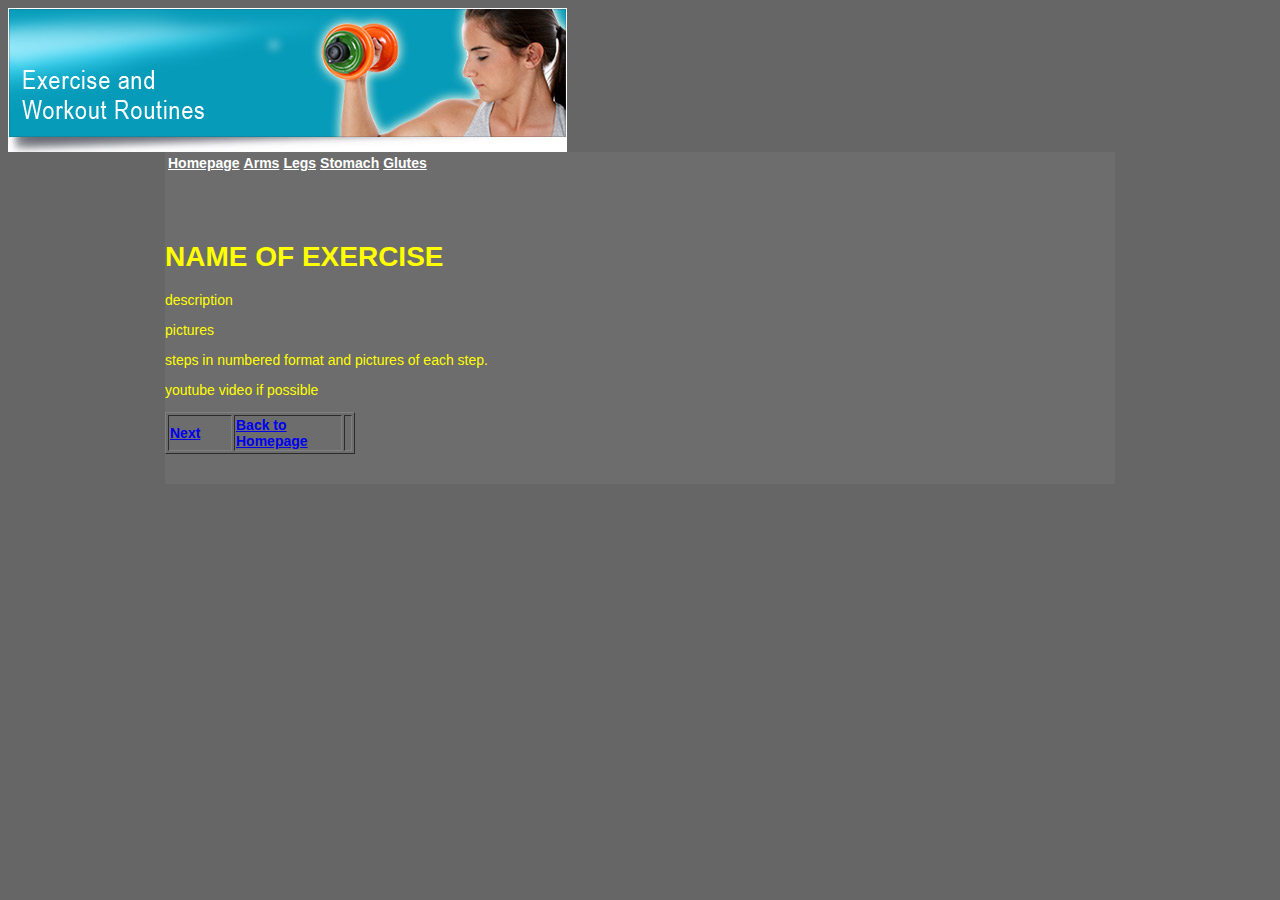
==== arms-workout1.html @ 934e72c0 "Top Level and Secondary Pages" ====
<!DOCTYPE html PUBLIC "-//W3C//DTD XHTML 1.0 Transitional//EN" "http://www.w3.org/TR/xhtml1/DTD/xhtml1-transitional.dtd">
<html xmlns="http://www.w3.org/1999/xhtml"><!-- InstanceBegin template="/Templates/Master Template.dwt" codeOutsideHTMLIsLocked="false" -->
<head>
<meta http-equiv="Content-Type" content="text/html; charset=UTF-8" />
<!-- InstanceBeginEditable name="doctitle" -->
<title>Untitled Document</title>
<!-- InstanceEndEditable -->
<link href="styles.css" rel="stylesheet" type="text/css" /><style type="text/css"> 
.wrapper .wrapper img {
	background-color: #FFF;
}
.wrapper .wrapper {
	background-color: #FFF;
	color: #0F0;
}
</style>
</head>

<body>

<img src="images/welcome-banner.jpg" width="559" height="144" alt="welcome-banner" />
	<div class="wrapper">
    	<div class="navigation"></div>
    	<div class="wrapper"></div>
        <div class="navigation">
<table>
  <tr>
    <td><strong><a href="index.html">Homepage</a></strong></td>
    <td><a href="Arms.html"><strong>Arms</strong></a></td>
    <td><strong><a href="Legs.html">Legs</a></strong></td>
    <td><a href="Stomach.html"><strong>Stomach</strong></a></td>
    <td><strong><a href="Glutes.html">Glutes</a></strong></td>
  </tr>
</table>
        </div>
    	<div class="footer">
		<br/> 
        <br/> 
        <br/> 
		<!-- InstanceBeginEditable name="Introductory Content" -->
		<h1>NAME OF EXERCISE</h1>
		<p>description</p>
		<p>pictures</p>
		<p>steps in numbered format and pictures of each step. </p>
		<p>youtube video if possible</p>
		<table width="0" border="1">
		  <tr>
          <td width="60"><a href="arms-workout2.html"><strong>Next</strong></a></td>
          <td width="104"><strong><a href="index.html">Back to Homepage</a></strong></td>
		    <th width="4" scope="col">&nbsp;</th>
	      </tr>
	    </table>
		<p>&nbsp;</p>
		<!-- InstanceEndEditable -->
    	</div>
	
</body>
<!-- InstanceEnd --></html>
---- styles.css ----
body {
	font-family: Tahoma, Geneva, sans-serif;
	font-size: 14px;
	font-style: normal;
	font-weight: normal;
	color: #0CF;
	text-decoration: none;
	background-color: #666;
	list-style-position: outside;
}
.wrapper {
	width: 950px;
	margin-top: 0px;
	margin-right: auto;
	margin-bottom: 0px;
	margin-left: auto;
	padding-top: 0px;
	padding-right: 0px;
	padding-bottom: 0px;
	padding-left: 0px;
	background-color: #FFF;
}
.wrapper {
	background-color: #6D6D6D;
	width: 950px;
	margin-top: 0px;
	margin-right: auto;
	padding-top: 0px;
	color: #FF0;
}
.navigation table tr td a {
	color: #FFF;
}
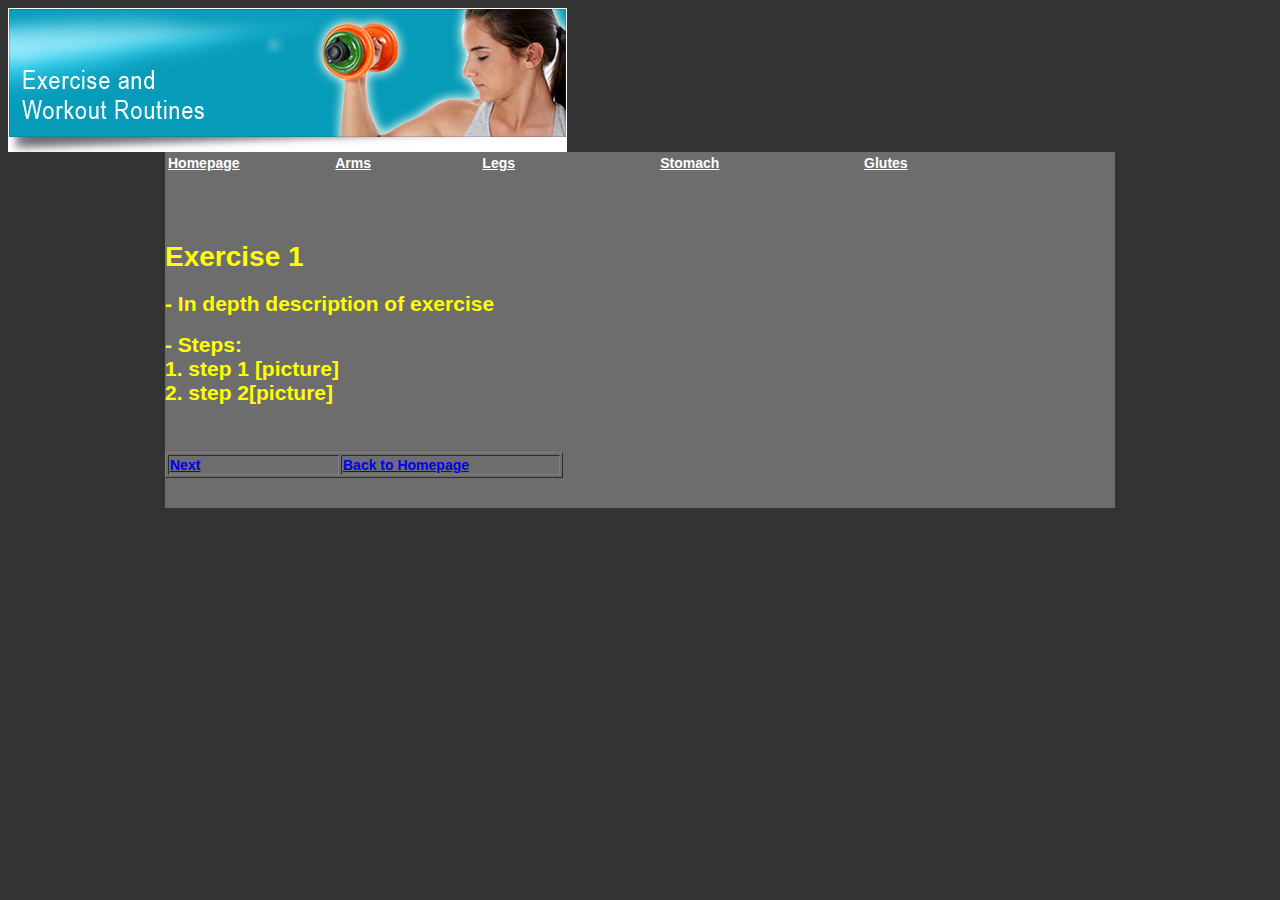
==== commit f3db37c4: "basic template for every page" ====
--- a/arms-workout1.html
+++ b/arms-workout1.html
@@ -7,10 +7,10 @@
 <!-- InstanceEndEditable -->
 <link href="styles.css" rel="stylesheet" type="text/css" /><style type="text/css"> 
 .wrapper .wrapper img {
-	background-color: #FFF;
+	background-color: #333;
 }
 .wrapper .wrapper {
-	background-color: #FFF;
+	background-color: #333;
 	color: #0F0;
 }
 </style>
@@ -23,13 +23,13 @@
     	<div class="navigation"></div>
     	<div class="wrapper"></div>
         <div class="navigation">
-<table>
+<table width="876">
   <tr>
-    <td><strong><a href="index.html">Homepage</a></strong></td>
-    <td><a href="Arms.html"><strong>Arms</strong></a></td>
-    <td><strong><a href="Legs.html">Legs</a></strong></td>
-    <td><a href="Stomach.html"><strong>Stomach</strong></a></td>
-    <td><strong><a href="Glutes.html">Glutes</a></strong></td>
+    <td width="164"><strong><a href="index.html">Homepage</a></strong></td>
+    <td width="144"><a href="Arms.html"><strong>Arms</strong></a></td>
+    <td width="175"><strong><a href="Legs.html">Legs</a></strong></td>
+    <td width="201"><a href="Stomach.html"><strong>Stomach</strong></a></td>
+    <td width="175"><strong><a href="Glutes.html">Glutes</a></strong></td>
   </tr>
 </table>
         </div>
@@ -38,16 +38,17 @@
         <br/> 
         <br/> 
 		<!-- InstanceBeginEditable name="Introductory Content" -->
-		<h1>NAME OF EXERCISE</h1>
-		<p>description</p>
-		<p>pictures</p>
-		<p>steps in numbered format and pictures of each step. </p>
-		<p>youtube video if possible</p>
-		<table width="0" border="1">
+		<h1>Exercise 1</h1>
+        <h2>- In depth description of exercise</h2>
+        <h2>- Steps:<br />
+          1. step 1 [picture]<br />
+          2. step 2[picture] </h2>
+		<p>&nbsp;</p>
+		<table width="398" border="1">
 		  <tr>
-          <td width="60"><a href="arms-workout2.html"><strong>Next</strong></a></td>
-          <td width="104"><strong><a href="index.html">Back to Homepage</a></strong></td>
-		    <th width="4" scope="col">&nbsp;</th>
+          <td width="167"><a href="arms-workout2.html"><strong>Next</strong></a></td>
+          <td width="215"><strong><a href="index.html">Back to Homepage</a></strong></td>
+		    
 	      </tr>
 	    </table>
 		<p>&nbsp;</p>
--- a/styles.css
+++ b/styles.css
@@ -3,9 +3,9 @@
 	font-size: 14px;
 	font-style: normal;
 	font-weight: normal;
-	color: #0CF;
+	color: #FF0;
 	text-decoration: none;
-	background-color: #666;
+	background-color: #333333;
 	list-style-position: outside;
 }
 .wrapper {
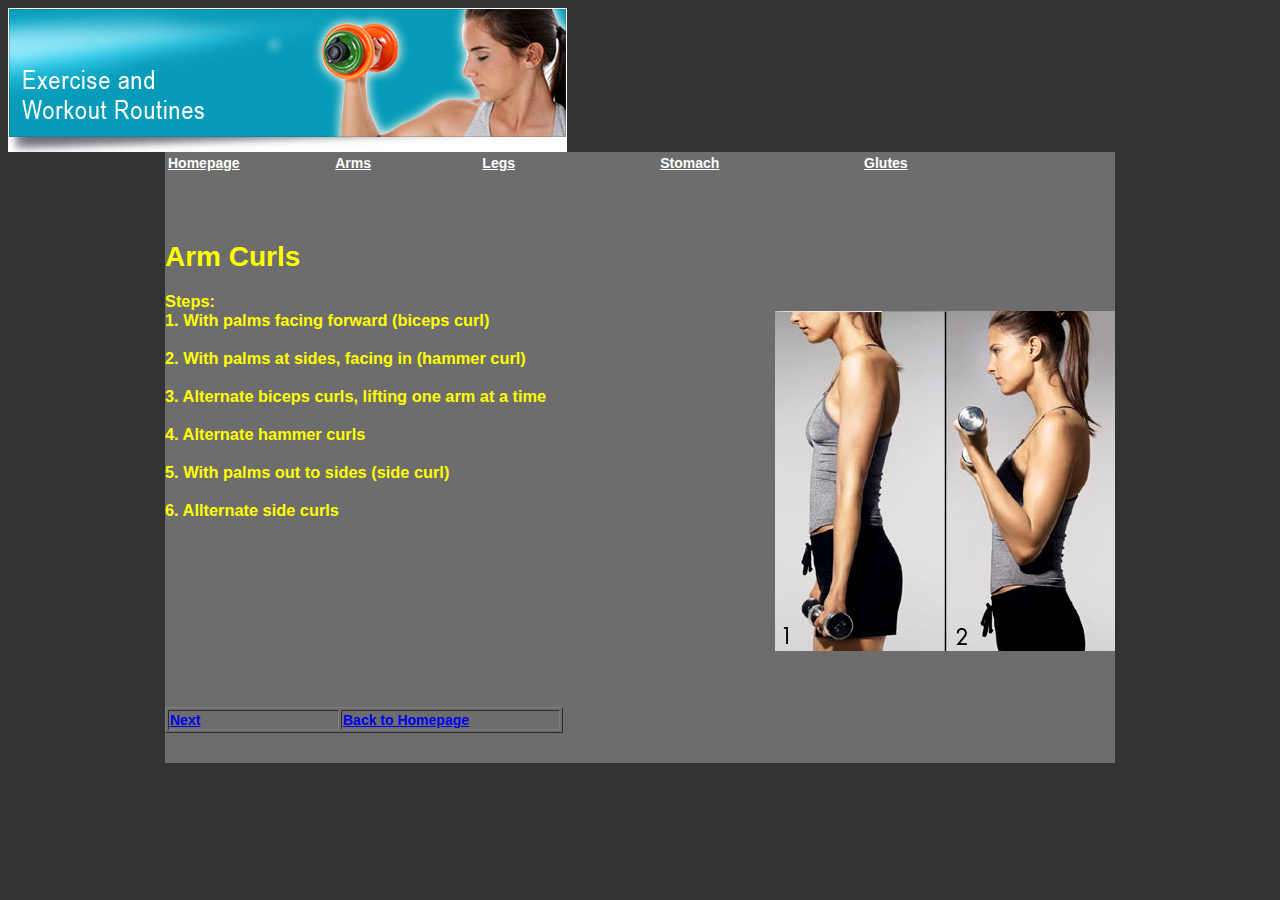
==== commit 61c8d4db: "Final Project Final Commit" ====
--- a/arms-workout1.html
+++ b/arms-workout1.html
@@ -18,7 +18,7 @@
 
 <body>
 
-<img src="images/welcome-banner.jpg" width="559" height="144" alt="welcome-banner" />
+<img src="images/welcome-banner.jpg" alt="welcome-banner" width="559" height="144" align="middle" />
 	<div class="wrapper">
     	<div class="navigation"></div>
     	<div class="wrapper"></div>
@@ -29,7 +29,7 @@
     <td width="144"><a href="Arms.html"><strong>Arms</strong></a></td>
     <td width="175"><strong><a href="Legs.html">Legs</a></strong></td>
     <td width="201"><a href="Stomach.html"><strong>Stomach</strong></a></td>
-    <td width="175"><strong><a href="Glutes.html">Glutes</a></strong></td>
+    <td width="175"><strong><a href="Glutes.html" class="navigation">Glutes</a></strong></td>
   </tr>
 </table>
         </div>
@@ -38,11 +38,26 @@
         <br/> 
         <br/> 
 		<!-- InstanceBeginEditable name="Introductory Content" -->
-		<h1>Exercise 1</h1>
-        <h2>- In depth description of exercise</h2>
-        <h2>- Steps:<br />
-          1. step 1 [picture]<br />
-          2. step 2[picture] </h2>
+		<h1>Arm Curls</h1>
+		<h3>Steps:<br />
+		  1. With palms facing forward (biceps curl)<img src="images/bicep-curls.jpg" alt="bicept-curls" width="340" height="340" align="right" /><br />
+		  <br />
+		  2. With palms at sides, facing in (hammer curl)<br />
+		  <br />
+		  3. Alternate biceps curls, lifting one arm at a time<br />
+		  <br />
+		  4. Alternate hammer curls<br />
+		  <br />
+		  5. With palms out to sides (side curl)<br />
+		  <br />
+		  6. Allternate side curls <br />
+		  <br />
+		</h3>
+		<p>&nbsp;</p>
+		<h3><br />
+		  <br />
+	    </h3>
+		<h3>&nbsp;</h3>
 		<p>&nbsp;</p>
 		<table width="398" border="1">
 		  <tr>
@@ -54,6 +69,6 @@
 		<p>&nbsp;</p>
 		<!-- InstanceEndEditable -->
     	</div>
-	
+	</div>
 </body>
 <!-- InstanceEnd --></html>
